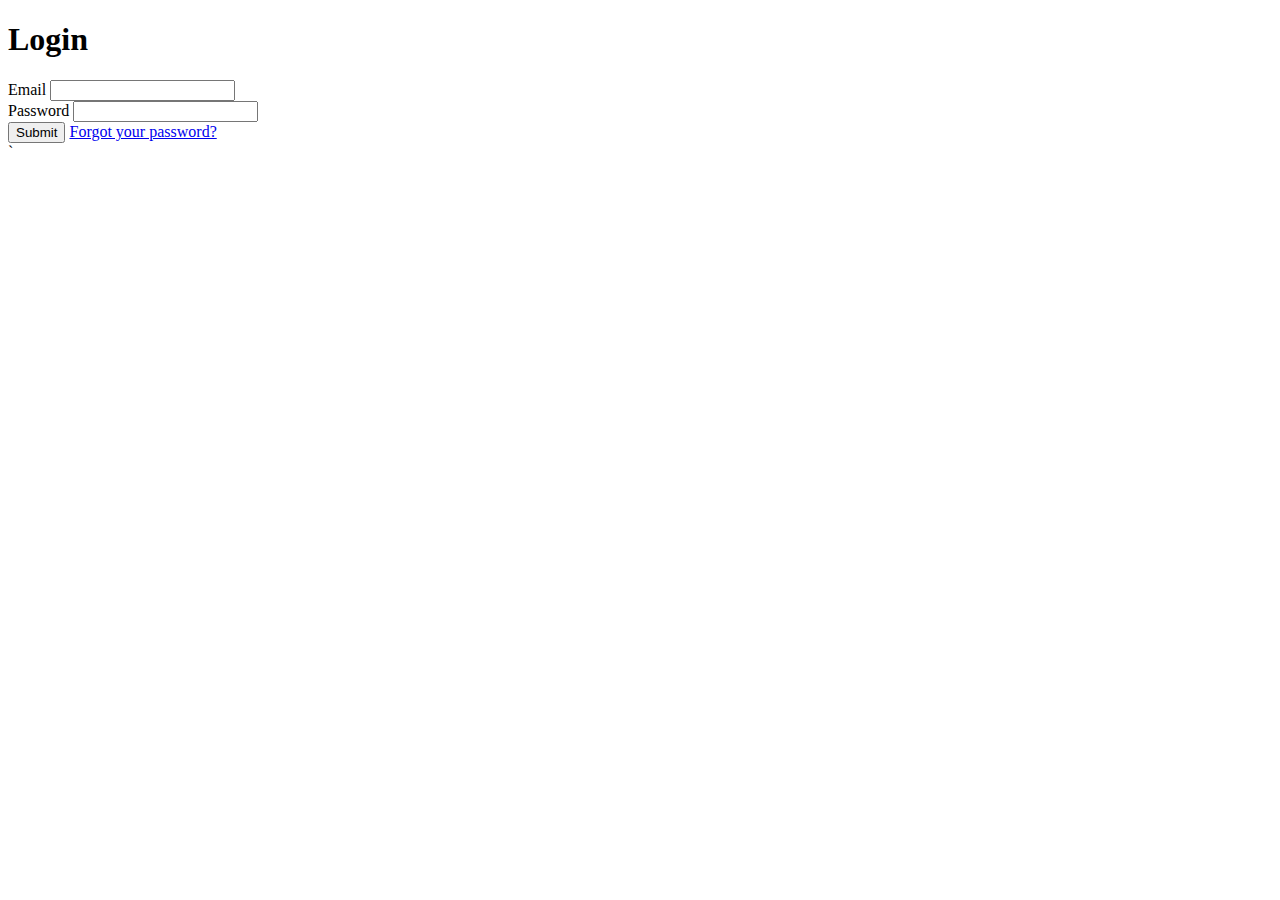
==== login.html @ eba9ab0d "structure to login file" ====
<!DOCTYPE html>
<html lang="en">
	<head>
		<meta charset="UTF-8" />
		<meta http-equiv="X-UA-Compatible" content="IE=edge" />
		<meta name="viewport" content="width=device-width, initial-scale=1.0" />
		<title>Login</title>
	</head>
	<body>
		<header>
			<h1>Login</h1>
		</header>
		<main>
			<section>
				<form action="">
					<div>
						<label for="email">Email</label>
						<input type="text" name="email" id="email" />
					</div>
					<div>
						<label for="passwowrd">Password</label>
						<input type="password" name="password" id="password" />
					</div>
					<div>
						<button>Submit</button>
						<a href="#">Forgot your password?</a>
					</div>
				</form>
			</section>
		</main>
		<footer></footer>
	</body>
	`
</html>
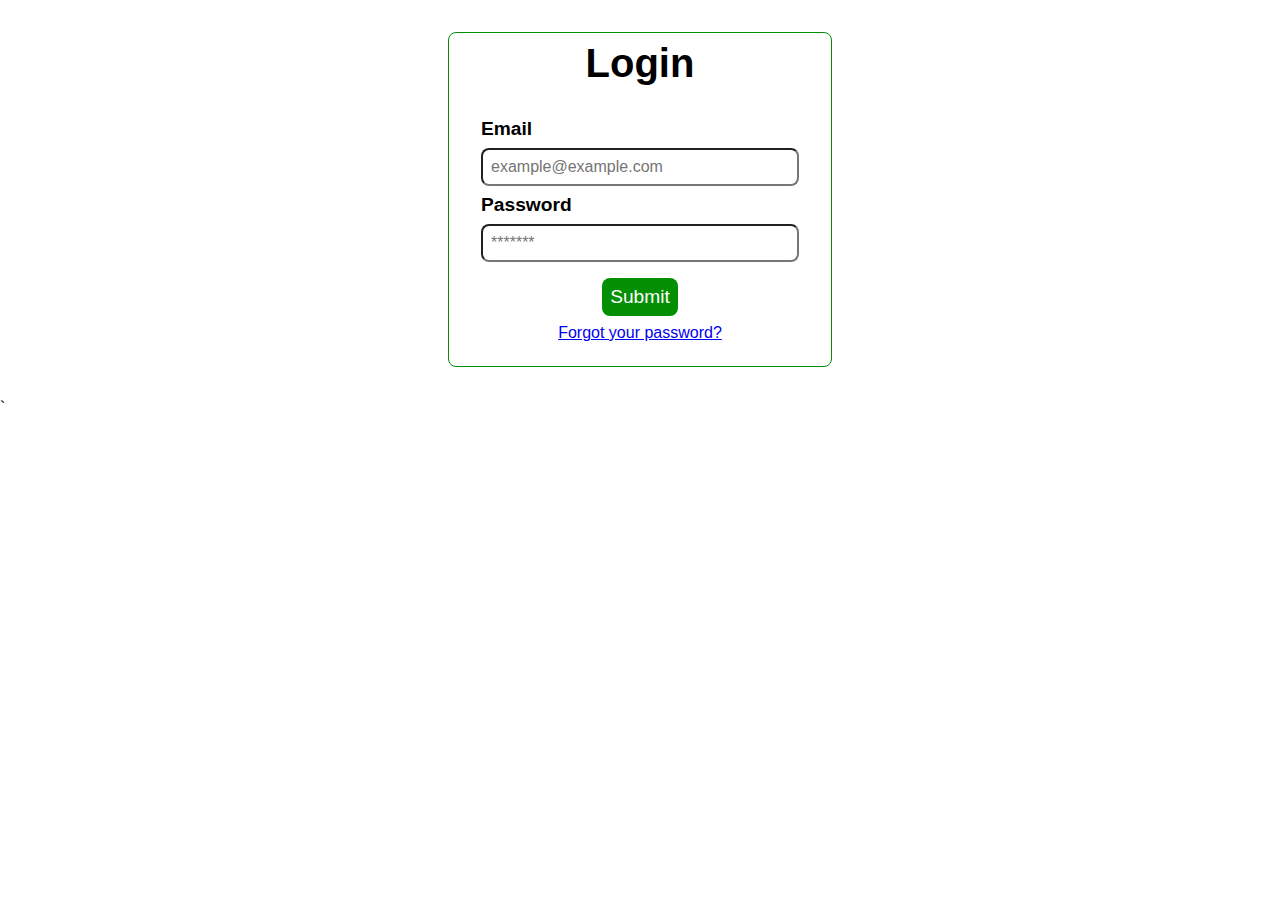
==== commit b3e09ad7: "add login css file and finishing login styles" ====
--- a/login.html
+++ b/login.html
@@ -5,30 +5,52 @@
 		<meta http-equiv="X-UA-Compatible" content="IE=edge" />
 		<meta name="viewport" content="width=device-width, initial-scale=1.0" />
 		<title>Login</title>
+		<link rel="stylesheet" href="css/login.css" />
 	</head>
 	<body>
-		<header>
-			<h1>Login</h1>
-		</header>
-		<main>
-			<section>
-				<form action="">
-					<div>
-						<label for="email">Email</label>
-						<input type="text" name="email" id="email" />
-					</div>
-					<div>
-						<label for="passwowrd">Password</label>
-						<input type="password" name="password" id="password" />
-					</div>
-					<div>
-						<button>Submit</button>
-						<a href="#">Forgot your password?</a>
-					</div>
-				</form>
-			</section>
-		</main>
-		<footer></footer>
+		<section class="card display-flex justified-center">
+			<header class="row text-center">
+				<h1>Login</h1>
+			</header>
+			<main class="row">
+				<section class="input-form">
+					<form action="" class="form">
+						<div class="row">
+							<label for="email" class="label-styles"
+								>Email</label
+							>
+							<input
+								type="text"
+								name="email"
+								id="email"
+								placeholder="example@example.com"
+								class="input-styles"
+							/>
+						</div>
+						<div class="row">
+							<label for="passwowrd" class="label-styles"
+								>Password</label
+							>
+							<input
+								type="password"
+								name="password"
+								id="password"
+								placeholder="*******"
+								class="input-styles"
+							/>
+						</div>
+						<div class="form-footer text-center">
+							<input
+								type="submit"
+								value="Submit"
+								class="button"
+							/>
+							<a href="#">Forgot your password?</a>
+						</div>
+					</form>
+				</section>
+			</main>
+		</section>
 	</body>
 	`
 </html>
--- a/css/login.css
+++ b/css/login.css
@@ -0,0 +1,71 @@
+:root {
+  --color-blue: #2f68e3;
+  --color-green: #048f04;
+  --color-green-light: #a1efa1;
+  --color-white: #ffffff;
+  font-family: Arial, Helvetica, sans-serif; }
+
+* {
+  font-size: 16px;
+  margin: 0rem;
+  padding: 0rem;
+  box-sizing: border-box; }
+
+.button {
+  border-radius: 0.5rem;
+  padding: 0.5rem;
+  background-color: var(--color-green);
+  color: var(--color-white);
+  border: var(--color-green);
+  font-size: 1.2rem; }
+  .button:hover {
+    cursor: pointer;
+    transition: all 0.5s ease;
+    transform: scale(1.1);
+    box-shadow: 2px 2px 2px 2px var(--color-green-light); }
+
+.card {
+  width: 60%;
+  border: 0.1rem solid var(--color-green);
+  border-radius: 0.5rem;
+  margin: 2rem auto; }
+
+.justified-center {
+  justify-content: center; }
+
+.row {
+  width: 100%;
+  margin: 0.5rem 0rem; }
+
+.text-center {
+  text-align: center; }
+
+.input-styles {
+  width: 100%;
+  border-radius: 0.5rem;
+  padding: 0.5rem; }
+
+.label-styles {
+  font-size: 1.2rem;
+  font-weight: bold;
+  display: block;
+  margin-bottom: 0.5rem; }
+
+.display-flex {
+  display: flex;
+  flex-direction: row;
+  flex-wrap: wrap; }
+
+body .card {
+  width: 30%; }
+body header h1 {
+  font-size: 2.5rem; }
+body .form {
+  margin: 1rem 2rem; }
+  body .form .form-footer {
+    margin: 1rem 0rem; }
+    body .form .form-footer a {
+      padding: 0.5rem 0rem 0rem 0rem;
+      display: block; }
+
+/*# sourceMappingURL=login.css.map */
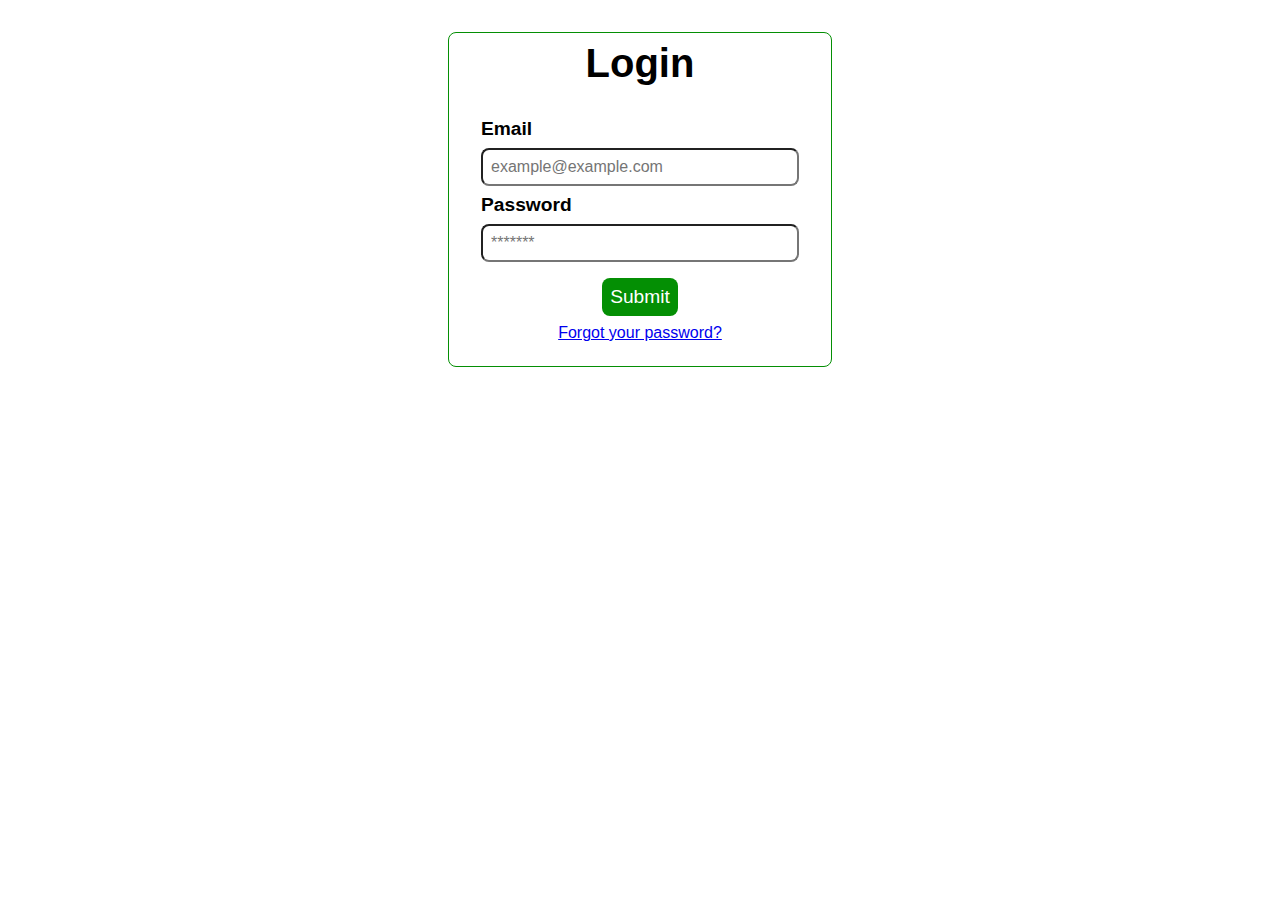
==== commit 195044bb: "update login html file" ====
--- a/login.html
+++ b/login.html
@@ -52,5 +52,4 @@
 			</main>
 		</section>
 	</body>
-	`
 </html>
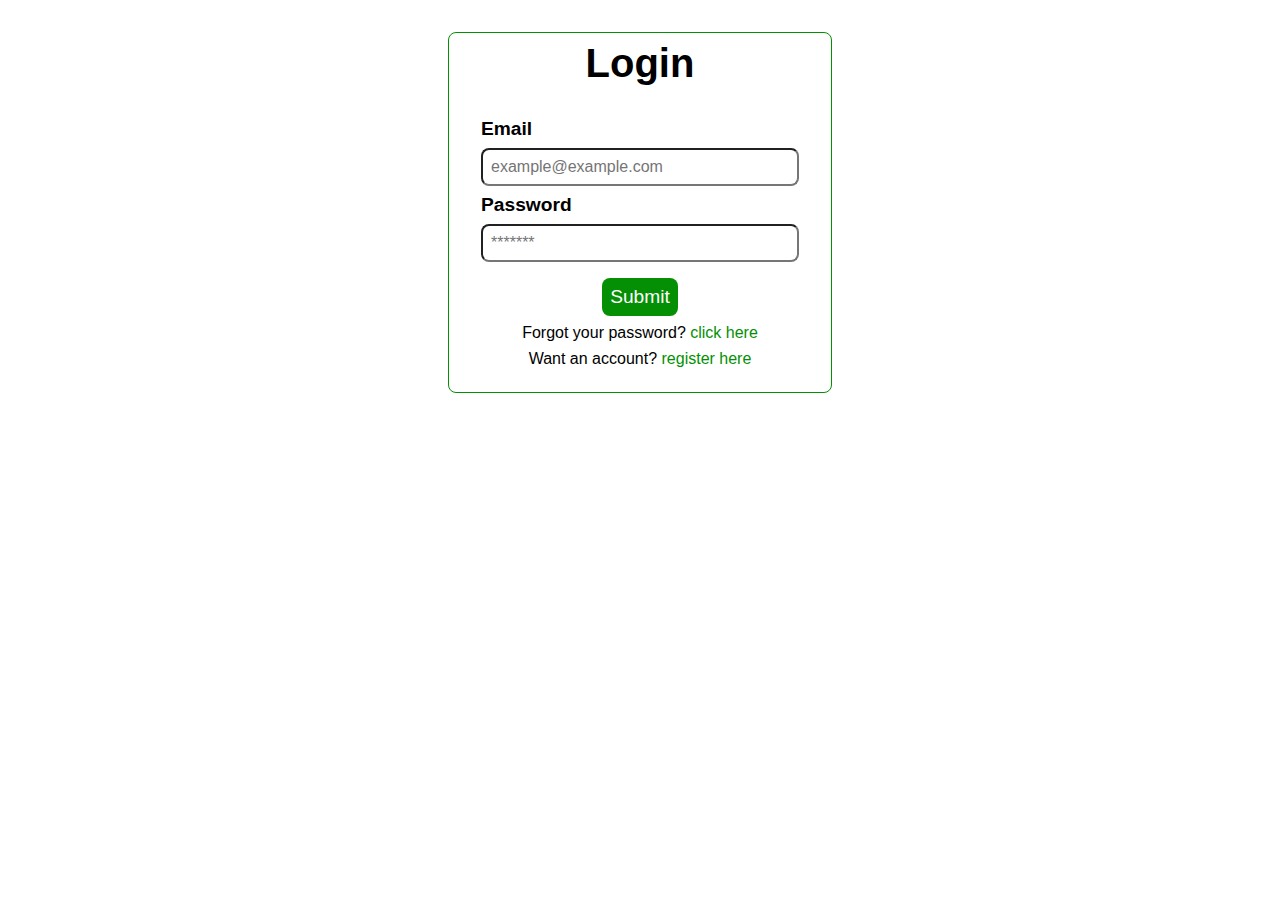
==== commit b2f38d2e: "add register account in login html file" ====
--- a/login.html
+++ b/login.html
@@ -43,9 +43,18 @@
 							<input
 								type="submit"
 								value="Submit"
-								class="button"
+								class="button background-green"
 							/>
-							<a href="#">Forgot your password?</a>
+							<div id="help">
+								<p>
+									Forgot your password?
+									<a href="#">click here</a>
+								</p>
+								<p>
+									Want an account?
+									<a href="register.html"> register here</a>
+								</p>
+							</div>
 						</div>
 					</form>
 				</section>
--- a/css/login.css
+++ b/css/login.css
@@ -3,6 +3,7 @@
   --color-green: #048f04;
   --color-green-light: #a1efa1;
   --color-white: #ffffff;
+  --color-red: #ff0000;
   font-family: Arial, Helvetica, sans-serif; }
 
 * {
@@ -14,7 +15,6 @@
 .button {
   border-radius: 0.5rem;
   padding: 0.5rem;
-  background-color: var(--color-green);
   color: var(--color-white);
   border: var(--color-green);
   font-size: 1.2rem; }
@@ -23,6 +23,12 @@
     transition: all 0.5s ease;
     transform: scale(1.1);
     box-shadow: 2px 2px 2px 2px var(--color-green-light); }
+
+.background-green {
+  background-color: var(--color-green); }
+
+.background-red {
+  background-color: var(--color-red); }
 
 .card {
   width: 60%;
@@ -64,8 +70,13 @@
   margin: 1rem 2rem; }
   body .form .form-footer {
     margin: 1rem 0rem; }
-    body .form .form-footer a {
-      padding: 0.5rem 0rem 0rem 0rem;
-      display: block; }
+    body .form .form-footer p {
+      margin-top: 0.5rem; }
+      body .form .form-footer p a {
+        padding: 0.5rem 0rem 0rem 0rem;
+        color: var(--color-green);
+        text-decoration: none; }
+        body .form .form-footer p a:hover {
+          text-decoration: underline; }
 
 /*# sourceMappingURL=login.css.map */
